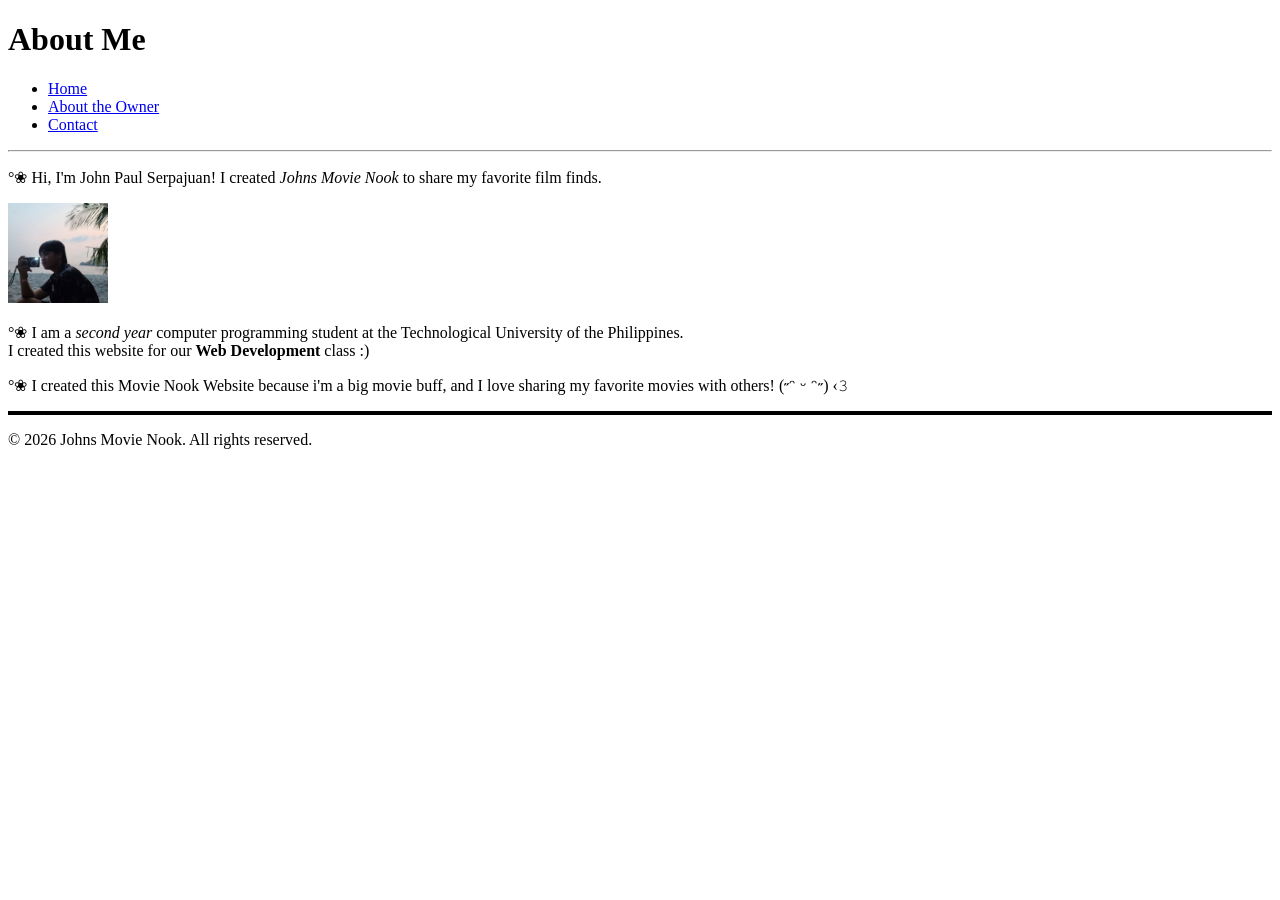
==== about.html @ c04002e9 "add nav links; contact, about, index and updated a picture" ====
<!DOCTYPE html>
<html lang="en">
<head>
<meta charset="UTF-8">
  <meta name="viewport" content="width=device-width, initial-scale=1.0">
  <title>About the Owner</title>
</head>
<body>

    <header>
  <h1>About Me</h1>
  <nav>
  <ul>
    <li><a href="index.html">Home</a></li>
    <li><a href="about.html">About the Owner</a></li>
    <li><a href="contact.html">Contact</a></li>
  </ul>
  </nav>
    </header>
    <hr>
    <main>
  <p>°❀ Hi, I'm John Paul Serpajuan! I created <i>Johns Movie Nook</i> to share my favorite film finds.</p>
  <img src="jp.jpg" width="100" alt="John Paul Serpajuan">
  <p>°❀ I am a <i>second year</i> computer programming student at the Technological University of the Philippines.
    <br>I created this website for our <strong>Web Development</strong> class :)</p>
  <p>°❀ I created this Movie Nook Website because i'm a big movie buff, and I love sharing my favorite movies with others! (˶ᵔ ᵕ ᵔ˶) ‹𝟹</p>
    </main>
    <hr style="height: 4px; background-color: black; border: none;">
<footer>
    <p>&copy; 2026 Johns Movie Nook. All rights reserved.</p>
</footer>
</body>
</html>
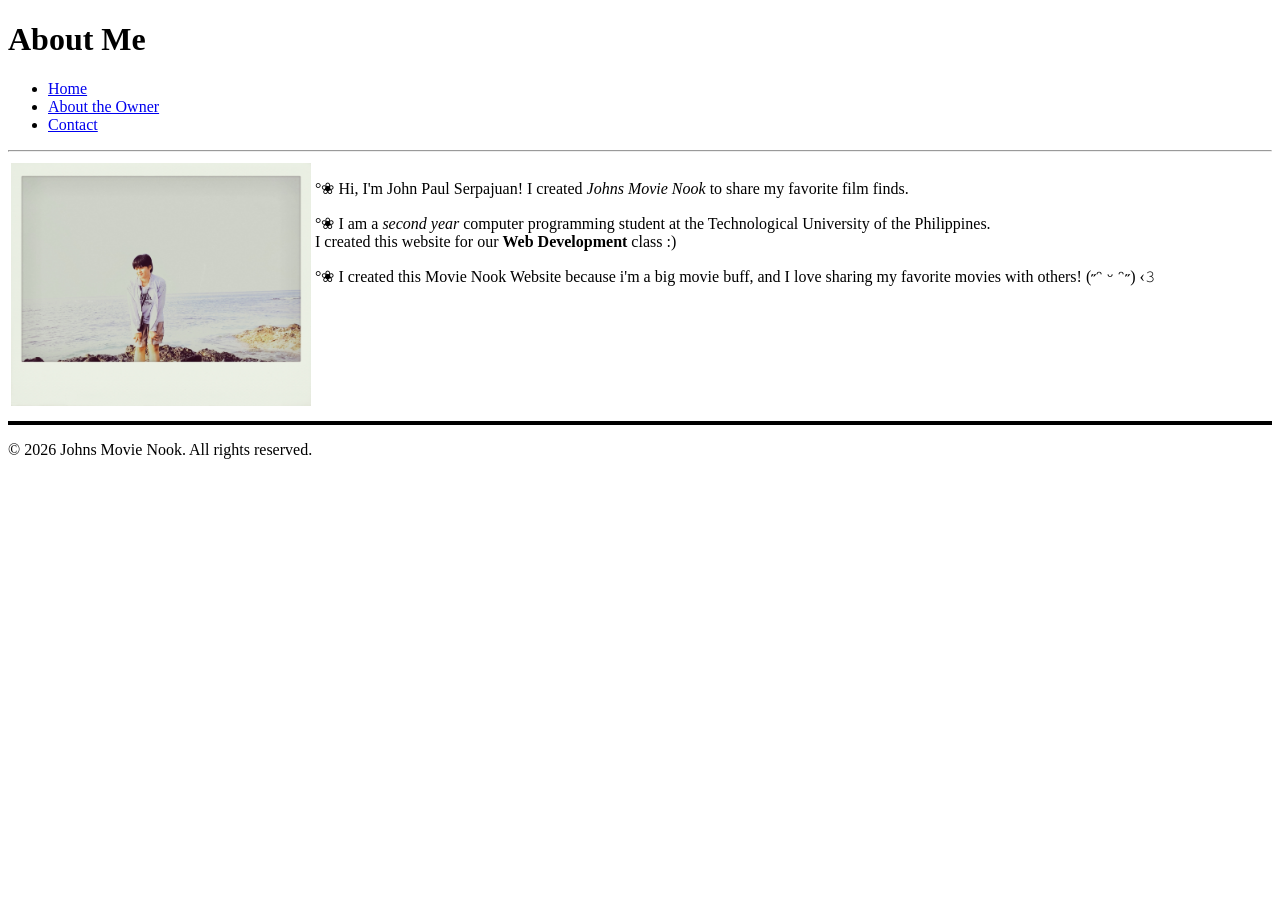
==== commit fc4bba68: "change photo and the alignment of text in About me page" ====
--- a/about.html
+++ b/about.html
@@ -19,11 +19,19 @@
     </header>
     <hr>
     <main>
-  <p>°❀ Hi, I'm John Paul Serpajuan! I created <i>Johns Movie Nook</i> to share my favorite film finds.</p>
-  <img src="jp.jpg" width="100" alt="John Paul Serpajuan">
-  <p>°❀ I am a <i>second year</i> computer programming student at the Technological University of the Philippines.
-    <br>I created this website for our <strong>Web Development</strong> class :)</p>
-  <p>°❀ I created this Movie Nook Website because i'm a big movie buff, and I love sharing my favorite movies with others! (˶ᵔ ᵕ ᵔ˶) ‹𝟹</p>
+      <table>
+        <tr>
+          <td valign="top">
+            <img src="jpp.jpg" width="300" alt="John Paul Serpajuan">
+          </td>
+          <td valign="top">
+            <p>°❀ Hi, I'm John Paul Serpajuan! I created <i>Johns Movie Nook</i> to share my favorite film finds.</p>
+            <p>°❀ I am a <i>second year</i> computer programming student at the Technological University of the Philippines.
+              <br>I created this website for our <strong>Web Development</strong> class :)</p>
+            <p>°❀ I created this Movie Nook Website because i'm a big movie buff, and I love sharing my favorite movies with others! (˶ᵔ ᵕ ᵔ˶) ‹𝟹</p>
+          </td>
+        </tr>
+      </table>
     </main>
     <hr style="height: 4px; background-color: black; border: none;">
 <footer>
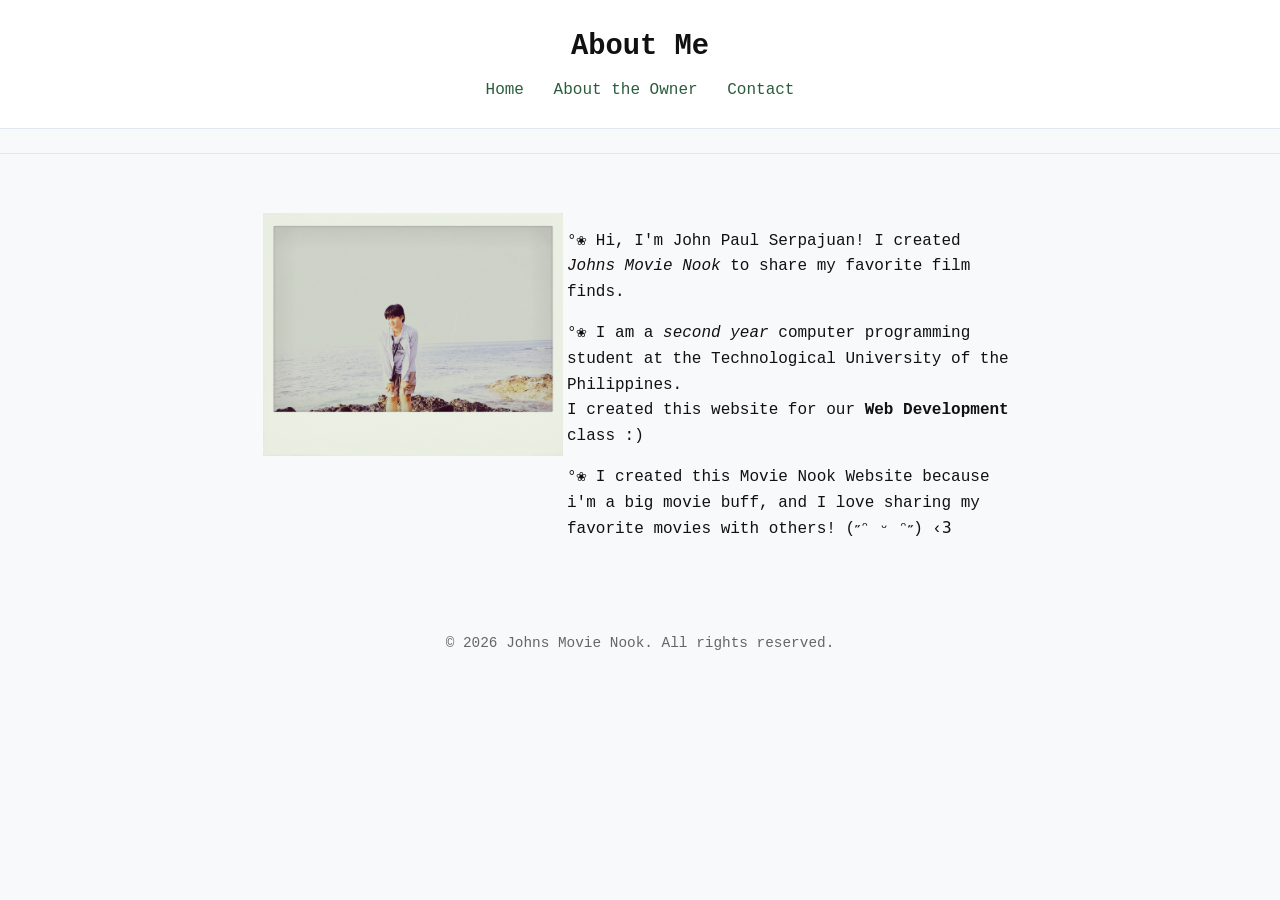
==== commit e4bf677d: "add product cards" ====
--- a/about.html
+++ b/about.html
@@ -1,6 +1,7 @@
 <!DOCTYPE html>
 <html lang="en">
 <head>
+<link rel="stylesheet" href="style.css">  
 <meta charset="UTF-8">
   <meta name="viewport" content="width=device-width, initial-scale=1.0">
   <title>About the Owner</title>
@@ -33,7 +34,6 @@
         </tr>
       </table>
     </main>
-    <hr style="height: 4px; background-color: black; border: none;">
 <footer>
     <p>&copy; 2026 Johns Movie Nook. All rights reserved.</p>
 </footer>
--- a/style.css
+++ b/style.css
@@ -0,0 +1,312 @@
+:root {
+  --brand-color: #2b5c3f;
+  --dark-ink: #111111;
+  --muted-grey: #666666;
+  --light-bg: #f8f9fa;
+  --border-color: #e2e8f0;
+}
+
+
+* {
+box-sizing: border-box;
+}
+
+body {
+  font-family: "courier new", courier, monospace;
+  line-height: 1.6;
+  color: var(--dark-ink);
+  background-color: #f8f9fa;);
+  margin: 0;
+  padding: 0;
+}
+
+
+header {
+  background-color: #ffffff;
+  padding: 24px 32px;
+  border-bottom: 1px solid var(--border-color);
+  text-align: center; 
+}
+
+header h1 {
+  margin: 0 0 8px 0;
+  font-size: 1.8rem;
+}
+
+header p {
+  margin: 0 0 16px 0;
+  color: var(--muted-grey);
+}
+
+main {
+  max-width: 800px;
+  margin: 0 auto;
+  padding: 32px 20px;
+}
+
+footer {
+  text-align: center;
+  padding: 24px;
+  color: var(--muted-grey);
+  font-size: 0.9rem;
+}
+
+
+nav ul {
+  list-style: none;
+  padding: 0;
+  margin: 0;
+}
+
+nav li {
+  display: inline-block;
+  margin: 0 10px;
+}
+
+nav a {
+  color: var(--brand-color);
+  text-decoration: none;
+  font-weight: 500;
+}
+
+nav a:hover {
+  text-decoration: underline;
+}
+
+
+hr {
+  border: none;
+  border-top: 1px solid var(--border-color);
+  margin: 24px 0;
+}
+
+
+.movie-item h3 {
+  margin: 0 0 6px 0;
+  font-weight: 600;
+}
+
+.movie-item a {
+  color: var(--brand-color);
+  font-size: 0.9rem;
+  text-decoration: none;
+}
+
+.movie-item a:hover {
+  text-decoration: underline;
+}
+
+
+.product-layout {
+  display: flex;
+  flex-wrap: wrap;
+  gap: 32px;
+  align-items: flex-start;
+  margin-top: 24px;
+}
+
+.product-image img {
+  width: 280px;
+  max-width: 100%;
+  border-radius: 8px;
+  box-shadow: 0 4px 12px rgba(0, 0, 0, 0.08);
+}
+
+.product-info {
+  flex: 1;
+  min-width: 300px;
+}
+
+
+.product-details {
+  width: 100%;
+  border-collapse: collapse;
+  margin-bottom: 24px;
+}
+
+.product-details th,
+.product-details td {
+  padding: 10px 12px;
+  text-align: left;
+  vertical-align: top;
+  border-bottom: 1px solid var(--border-light, #e9ecef);
+}
+
+.product-details th {
+  width: 110px;
+  font-weight: 600;
+  color: var(--text-main, #2b2d42);
+}
+
+
+.purchase-form {
+  display: flex;
+  flex-direction: column;
+  gap: 16px;
+}
+
+.form-group {
+  display: flex;
+  flex-direction: column;
+  gap: 6px;
+}
+
+.form-group input {
+  padding: 8px 12px;
+  border: 1px solid var(--border-light, #e9ecef);
+  border-radius: 6px;
+  font-size: 0.95rem;
+}
+
+fieldset {
+  border: 1px solid var(--border-light, #e9ecef);
+  border-radius: 8px;
+  padding: 16px;
+  margin: 0;
+}
+
+.accent-legend {
+  font-weight: 600;
+  color: #c0392b;
+  padding: 0 8px;
+}
+
+.form-option {
+  margin-bottom: 8px;
+}
+
+.form-option:last-child {
+  margin-bottom: 0;
+}
+
+
+.submit-btn {
+  background-color: var(--brand-color, #4a7c59);
+  color: #ffffff;
+  padding: 12px 20px;
+  border: none;
+  border-radius: 6px;
+  font-weight: 600;
+  cursor: pointer;
+  transition: background-color 0.2s ease;
+}
+
+.submit-btn:hover {
+  opacity: 0.9;
+}
+
+<!DOCTYPE html>
+<html lang="en">
+<head>     
+  <meta charset="UTF-8">
+  <meta name="viewport" content="width=device-width, initial-scale=1.0">
+  <title>Pearl (2022)</title>
+  <link rel="stylesheet" href="../style.css">     
+</head>
+
+<body>
+  <header>
+    <h1 class="movie-title">🪓 <font color="red">Pearl</font> (Walmart Exclusive Art Blu-Ray)</h1>
+    <nav>
+      <ul>
+        <li><a href="../index.html">Home</a></li>
+        <li><a href="../about.html">About the Owner</a></li>
+        <li><a href="../contact.html">Contact</a></li>
+      </ul>
+    </nav>
+  </header>
+
+  <main>
+    <div class="product-layout">
+      <div class="product-image">
+        <img src="../pearl.png" alt="An image of the Pearl Walmart Exclusive Art Blu-Ray">
+      </div>
+
+      <div class="product-info">
+        <table class="product-details">
+          <tr>
+            <th>Product</th>
+            <td>Pearl (Walmart Exclusive Art Blu-Ray)</td>
+          </tr>
+          <tr>
+            <th>Price</th>
+            <td>₱970</td>
+          </tr>
+          <tr>
+            <th>In Stock</th>
+            <td>Yes</td>
+          </tr>
+          <tr>
+            <th>Genre</th>
+            <td>Horror/Drama</td>
+          </tr>
+          <tr>
+            <th>Plot</th>
+            <td>Trapped on her family's isolated farm, a young woman's desperate desire for stardom turns into a violent, technicolor nightmare.</td>
+          </tr>
+          <tr>
+            <th>Inclusions</th>
+            <td>1080p Blu-ray CD</td>
+          </tr>
+        </table>
+
+        <form action="#" method="post" class="purchase-form">
+          <div class="form-group">
+            <label for="quantity">Quantity:</label>
+            <input type="number" id="quantity" name="quantity" min="1" max="20" value="1" required>
+          </div>
+
+          <fieldset>
+            <legend class="accent-legend">⛟ Delivery Method</legend>
+            
+            <div class="form-option">
+              <input type="radio" id="standard" name="delivery_method" value="standard" checked>
+              <label for="standard">Standard Delivery</label>
+            </div>
+
+            <div class="form-option">
+              <input type="radio" id="express" name="delivery_method" value="express">
+              <label for="express">Express Delivery -- ₱500</label>
+            </div>
+
+            <div class="form-option">
+              <input type="radio" id="pickup" name="delivery_method" value="pickup">
+              <label for="pickup">Store Pickup</label>
+            </div>
+          </fieldset>
+
+          <fieldset>
+            <legend class="accent-legend">📽 Optional Extras</legend>
+
+            <div class="form-option">
+              <input type="checkbox" id="gift-wrap" name="extras" value="gift_wrapping">
+              <label for="gift-wrap">Gift Wrapping -- ₱150 / Per Item</label>
+            </div>
+
+            <div class="form-option">
+              <input type="checkbox" id="express-handling" name="extras" value="express_handling">
+              <label for="express-handling">Express Handling -- ₱200</label>
+            </div>
+
+            <div class="form-option">
+              <input type="checkbox" id="mini-poster" name="extras" value="mini_poster">
+              <label for="mini-poster">Collector's Mini Poster -- ₱500</label>
+            </div>
+          </fieldset>
+
+          <div class="form-group">
+            <label for="email">Email:</label>
+            <input type="email" id="email" name="email" placeholder="miagoth@example.com" required>
+          </div>
+
+          <button type="submit" class="submit-btn">Submit Order</button>
+        </form>
+      </div>
+    </div>
+  </main>
+
+  <footer>
+    <p>&copy; 2026 Johns Movie Nook. All rights reserved.</p>
+  </footer>
+</body>
+</html>
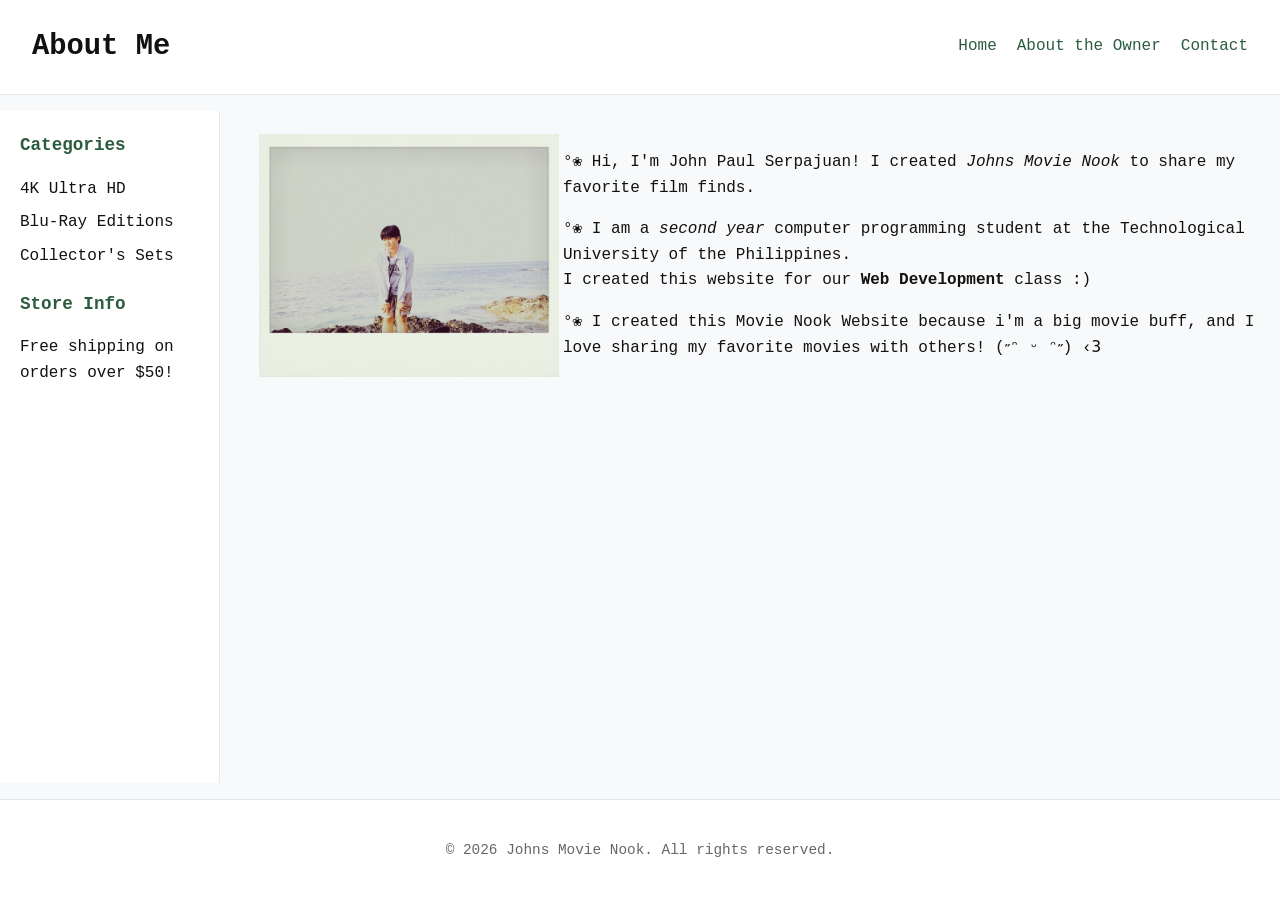
==== commit f569ef1d: "add aside and add another product" ====
--- a/about.html
+++ b/about.html
@@ -1,41 +1,54 @@
 <!DOCTYPE html>
 <html lang="en">
 <head>
-<link rel="stylesheet" href="style.css">  
-<meta charset="UTF-8">
+  <link rel="stylesheet" href="style.css">  
+  <meta charset="UTF-8">
   <meta name="viewport" content="width=device-width, initial-scale=1.0">
   <title>About the Owner</title>
 </head>
-<body>
+<body class="page">
 
-    <header>
+<header>
   <h1>About Me</h1>
   <nav>
+    <ul>
+      <li><a href="index.html">Home</a></li>
+      <li><a href="about.html">About the Owner</a></li>
+      <li><a href="contact.html">Contact</a></li>
+    </ul>
+  </nav>
+</header>
+
+<aside>
+  <h3>Categories</h3>
   <ul>
-    <li><a href="index.html">Home</a></li>
-    <li><a href="about.html">About the Owner</a></li>
-    <li><a href="contact.html">Contact</a></li>
+    <li><a href="index.html">4K Ultra HD</a></li>
+    <li><a href="index.html">Blu-Ray Editions</a></li>
+    <li><a href="index.html">Collector's Sets</a></li>
   </ul>
-  </nav>
-    </header>
-    <hr>
-    <main>
-      <table>
-        <tr>
-          <td valign="top">
-            <img src="jpp.jpg" width="300" alt="John Paul Serpajuan">
-          </td>
-          <td valign="top">
-            <p>°❀ Hi, I'm John Paul Serpajuan! I created <i>Johns Movie Nook</i> to share my favorite film finds.</p>
-            <p>°❀ I am a <i>second year</i> computer programming student at the Technological University of the Philippines.
-              <br>I created this website for our <strong>Web Development</strong> class :)</p>
-            <p>°❀ I created this Movie Nook Website because i'm a big movie buff, and I love sharing my favorite movies with others! (˶ᵔ ᵕ ᵔ˶) ‹𝟹</p>
-          </td>
-        </tr>
-      </table>
-    </main>
+  <h3>Store Info</h3>
+  <p>Free shipping on orders over $50!</p>
+</aside>
+
+<main>
+  <table>
+    <tr>
+      <td valign="top">
+        <img src="jpp.jpg" width="300" alt="John Paul Serpajuan">
+      </td>
+      <td valign="top">
+        <p>°❀ Hi, I'm John Paul Serpajuan! I created <i>Johns Movie Nook</i> to share my favorite film finds.</p>
+        <p>°❀ I am a <i>second year</i> computer programming student at the Technological University of the Philippines.
+          <br>I created this website for our <strong>Web Development</strong> class :)</p>
+        <p>°❀ I created this Movie Nook Website because i'm a big movie buff, and I love sharing my favorite movies with others! (˶ᵔ ᵕ ᵔ˶) ‹𝟹</p>
+      </td>
+    </tr>
+  </table>
+</main>
+
 <footer>
-    <p>&copy; 2026 Johns Movie Nook. All rights reserved.</p>
+  <p>&copy; 2026 Johns Movie Nook. All rights reserved.</p>
 </footer>
+
 </body>
 </html>
--- a/style.css
+++ b/style.css
@@ -6,61 +6,79 @@
   --border-color: #e2e8f0;
 }
 
-
 * {
-box-sizing: border-box;
+  box-sizing: border-box;
 }
 
 body {
   font-family: "courier new", courier, monospace;
   line-height: 1.6;
   color: var(--dark-ink);
-  background-color: #f8f9fa;);
+  background-color: var(--light-bg);
   margin: 0;
   padding: 0;
 }
 
+.page {
+  display: grid;
+  grid-template-columns: 220px 1fr;
+  grid-template-rows: auto 1fr auto;
+  grid-template-areas:
+    "masthead masthead"
+    "side     main"
+    "foot     foot";
+  gap: 16px;
+  min-height: 100vh;
+}
 
 header {
+  grid-area: masthead;
   background-color: #ffffff;
   padding: 24px 32px;
   border-bottom: 1px solid var(--border-color);
-  text-align: center; 
-}
-
-header h1 {
-  margin: 0 0 8px 0;
-  font-size: 1.8rem;
-}
-
-header p {
-  margin: 0 0 16px 0;
-  color: var(--muted-grey);
+  display: flex;
+  justify-content: space-between;
+  align-items: center;
+}
+
+aside {
+  grid-area: side;
+  background-color: #ffffff;
+  padding: 20px;
+  border-right: 1px solid var(--border-color);
 }
 
 main {
-  max-width: 800px;
-  margin: 0 auto;
-  padding: 32px 20px;
+  grid-area: main;
+  padding: 20px;
 }
 
 footer {
+  grid-area: foot;
   text-align: center;
   padding: 24px;
   color: var(--muted-grey);
   font-size: 0.9rem;
-}
-
+  border-top: 1px solid var(--border-color);
+  background-color: #ffffff;
+}
+
+header h1 {
+  margin: 0;
+  font-size: 1.8rem;
+}
+
+header p {
+  margin: 0;
+  color: var(--muted-grey);
+}
 
 nav ul {
   list-style: none;
   padding: 0;
   margin: 0;
-}
-
-nav li {
-  display: inline-block;
-  margin: 0 10px;
+  display: flex;
+  gap: 20px;
 }
 
 nav a {
@@ -73,6 +91,30 @@
   text-decoration: underline;
 }
 
+aside h3 {
+  margin-top: 0;
+  font-size: 1.1rem;
+  color: var(--brand-color);
+}
+
+aside ul {
+  list-style: none;
+  padding: 0;
+  margin: 0 0 20px 0;
+}
+
+aside li {
+  margin-bottom: 8px;
+}
+
+aside a {
+  color: var(--dark-ink);
+  text-decoration: none;
+}
+
+aside a:hover {
+  color: var(--brand-color);
+}
 
 hr {
   border: none;
@@ -80,22 +122,45 @@
   margin: 24px 0;
 }
 
-
-.movie-item h3 {
-  margin: 0 0 6px 0;
-  font-weight: 600;
-}
-
-.movie-item a {
-  color: var(--brand-color);
-  font-size: 0.9rem;
+.centered-callout {
+  display: flex;
+  justify-content: center;
+  align-items: center;
+  min-height: 200px;
+  background-color: var(--light-bg);
+  border: 1px dashed var(--border-color);
+  border-radius: 8px;
+  margin: 24px 0;
+}
+
+.product-grid {
+  display: flex;
+  flex-wrap: wrap;
+  gap: 24px;
+}
+
+.product-card {
+  flex: 1 1 240px;
+  background-color: #ffffff;
+  padding: 16px;
+  border: 1px solid var(--border-color);
+  border-radius: 8px;
+}
+
+.product-card h3 {
+  margin: 0 0 12px 0;
+  font-size: 1.1rem;
+}
+
+.product-card a {
+  color: var(--brand-color);
   text-decoration: none;
-}
-
-.movie-item a:hover {
+  font-weight: 600;
+}
+
+.product-card a:hover {
   text-decoration: underline;
 }
-
 
 .product-layout {
   display: flex;
@@ -116,7 +181,6 @@
   flex: 1;
   min-width: 300px;
 }
-
 
 .product-details {
   width: 100%;
@@ -138,7 +202,6 @@
   color: var(--text-main, #2b2d42);
 }
 
-
 .purchase-form {
   display: flex;
   flex-direction: column;
@@ -178,7 +241,6 @@
 .form-option:last-child {
   margin-bottom: 0;
 }
-
 
 .submit-btn {
   background-color: var(--brand-color, #4a7c59);
@@ -193,120 +255,4 @@
 
 .submit-btn:hover {
   opacity: 0.9;
-}
-
-<!DOCTYPE html>
-<html lang="en">
-<head>     
-  <meta charset="UTF-8">
-  <meta name="viewport" content="width=device-width, initial-scale=1.0">
-  <title>Pearl (2022)</title>
-  <link rel="stylesheet" href="../style.css">     
-</head>
-
-<body>
-  <header>
-    <h1 class="movie-title">🪓 <font color="red">Pearl</font> (Walmart Exclusive Art Blu-Ray)</h1>
-    <nav>
-      <ul>
-        <li><a href="../index.html">Home</a></li>
-        <li><a href="../about.html">About the Owner</a></li>
-        <li><a href="../contact.html">Contact</a></li>
-      </ul>
-    </nav>
-  </header>
-
-  <main>
-    <div class="product-layout">
-      <div class="product-image">
-        <img src="../pearl.png" alt="An image of the Pearl Walmart Exclusive Art Blu-Ray">
-      </div>
-
-      <div class="product-info">
-        <table class="product-details">
-          <tr>
-            <th>Product</th>
-            <td>Pearl (Walmart Exclusive Art Blu-Ray)</td>
-          </tr>
-          <tr>
-            <th>Price</th>
-            <td>₱970</td>
-          </tr>
-          <tr>
-            <th>In Stock</th>
-            <td>Yes</td>
-          </tr>
-          <tr>
-            <th>Genre</th>
-            <td>Horror/Drama</td>
-          </tr>
-          <tr>
-            <th>Plot</th>
-            <td>Trapped on her family's isolated farm, a young woman's desperate desire for stardom turns into a violent, technicolor nightmare.</td>
-          </tr>
-          <tr>
-            <th>Inclusions</th>
-            <td>1080p Blu-ray CD</td>
-          </tr>
-        </table>
-
-        <form action="#" method="post" class="purchase-form">
-          <div class="form-group">
-            <label for="quantity">Quantity:</label>
-            <input type="number" id="quantity" name="quantity" min="1" max="20" value="1" required>
-          </div>
-
-          <fieldset>
-            <legend class="accent-legend">⛟ Delivery Method</legend>
-            
-            <div class="form-option">
-              <input type="radio" id="standard" name="delivery_method" value="standard" checked>
-              <label for="standard">Standard Delivery</label>
-            </div>
-
-            <div class="form-option">
-              <input type="radio" id="express" name="delivery_method" value="express">
-              <label for="express">Express Delivery -- ₱500</label>
-            </div>
-
-            <div class="form-option">
-              <input type="radio" id="pickup" name="delivery_method" value="pickup">
-              <label for="pickup">Store Pickup</label>
-            </div>
-          </fieldset>
-
-          <fieldset>
-            <legend class="accent-legend">📽 Optional Extras</legend>
-
-            <div class="form-option">
-              <input type="checkbox" id="gift-wrap" name="extras" value="gift_wrapping">
-              <label for="gift-wrap">Gift Wrapping -- ₱150 / Per Item</label>
-            </div>
-
-            <div class="form-option">
-              <input type="checkbox" id="express-handling" name="extras" value="express_handling">
-              <label for="express-handling">Express Handling -- ₱200</label>
-            </div>
-
-            <div class="form-option">
-              <input type="checkbox" id="mini-poster" name="extras" value="mini_poster">
-              <label for="mini-poster">Collector's Mini Poster -- ₱500</label>
-            </div>
-          </fieldset>
-
-          <div class="form-group">
-            <label for="email">Email:</label>
-            <input type="email" id="email" name="email" placeholder="miagoth@example.com" required>
-          </div>
-
-          <button type="submit" class="submit-btn">Submit Order</button>
-        </form>
-      </div>
-    </div>
-  </main>
-
-  <footer>
-    <p>&copy; 2026 Johns Movie Nook. All rights reserved.</p>
-  </footer>
-</body>
-</html>+}
